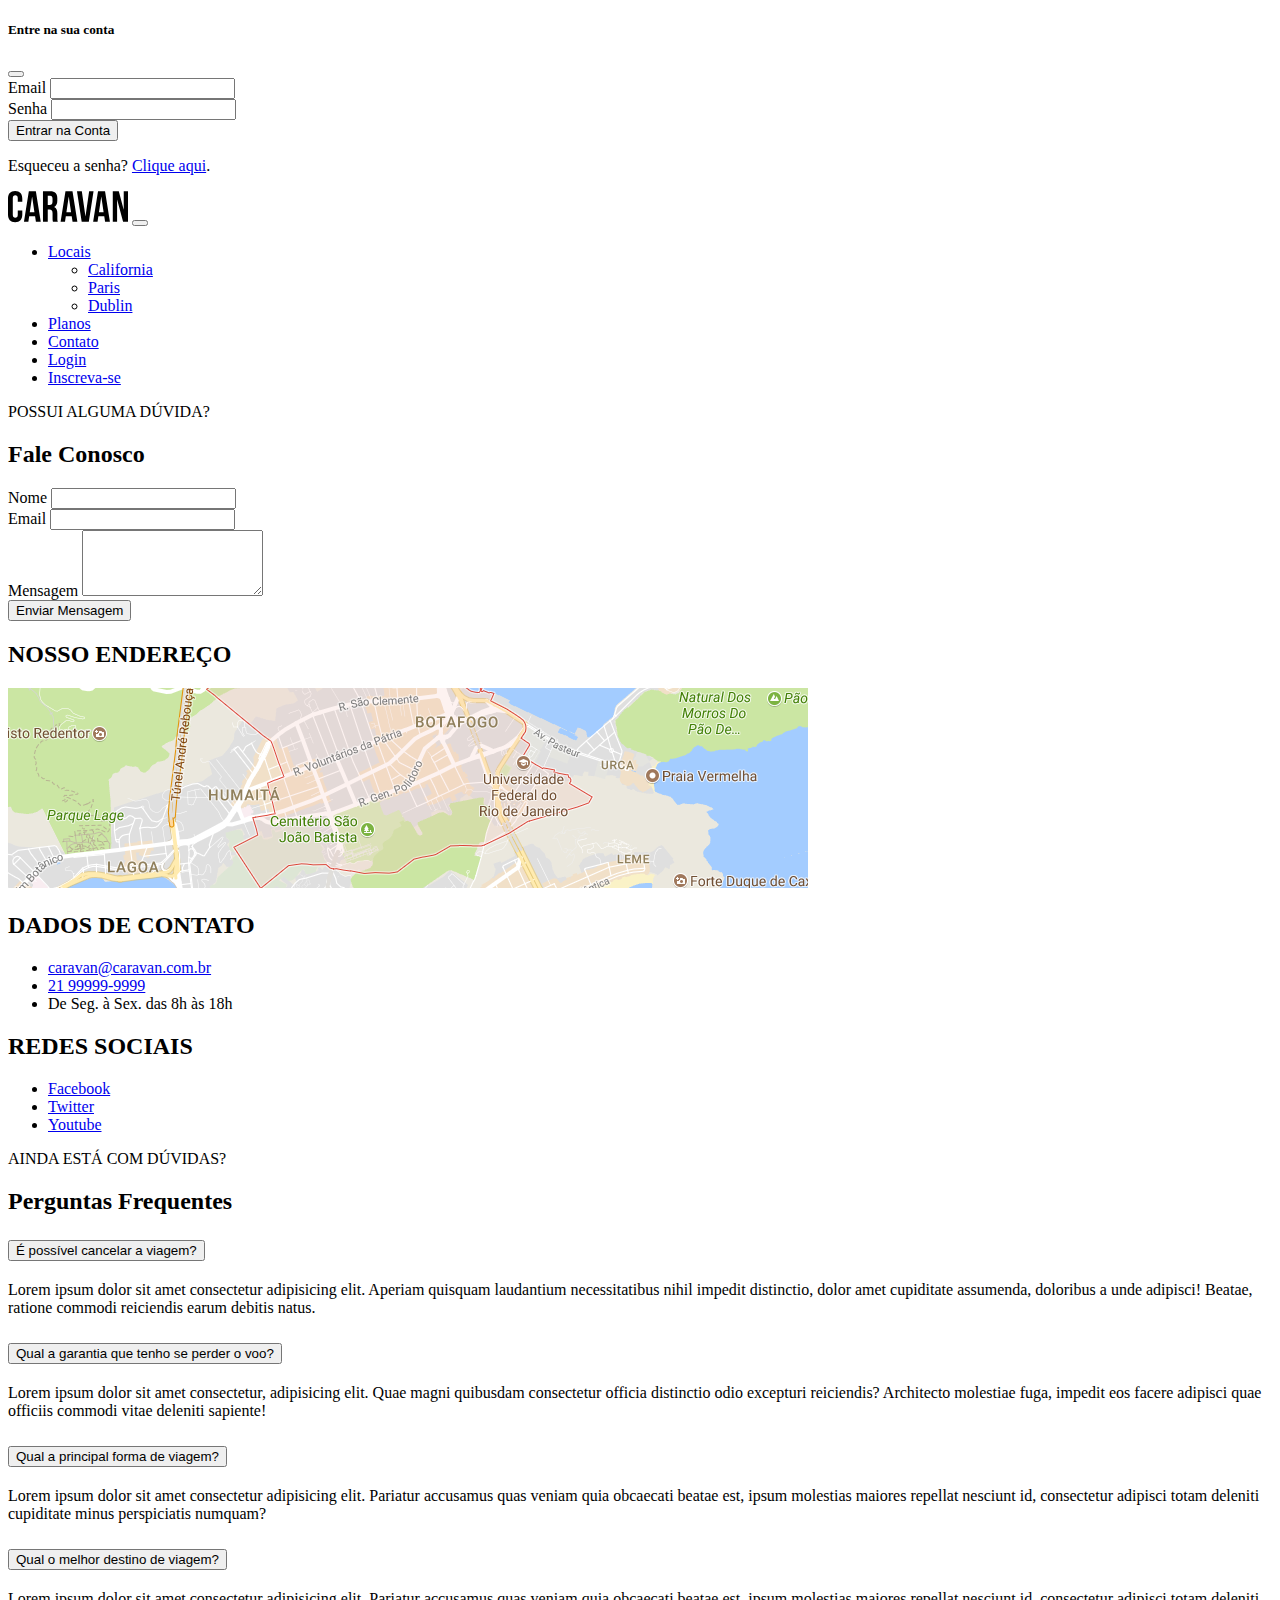
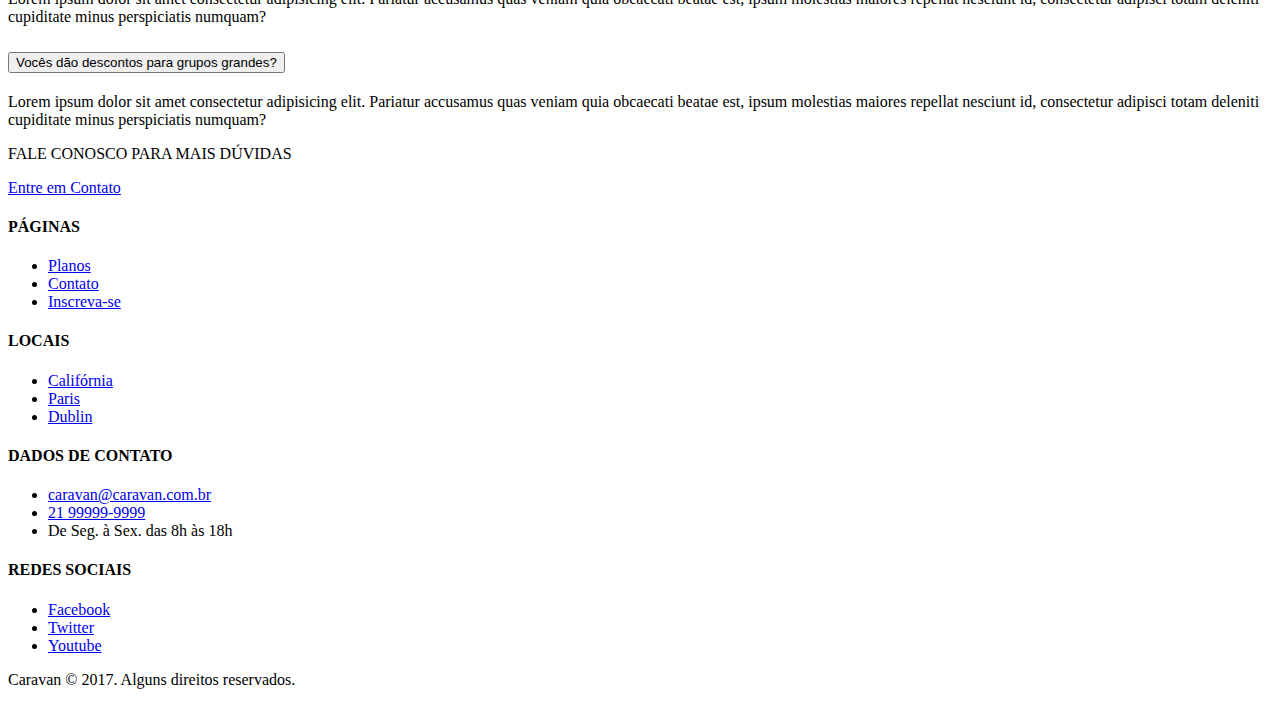
==== contato.html @ 73949d72 "contato.html complete navbar update" ====
<!DOCTYPE html>
<html lang="pt-br">

<head>
  <meta charset="UTF-8">
  <meta http-equiv="X-UA-Compatible" content="IE=edge">
  <meta name="viewport" content="width=device-width, initial-scale=1.0">
  <title>Caravan - Contato</title>
  <!-- CSS only -->
  <link href="https://cdn.jsdelivr.net/npm/bootstrap@5.2.0-beta1/dist/css/bootstrap.min.css" rel="stylesheet"
    integrity="sha384-0evHe/X+R7YkIZDRvuzKMRqM+OrBnVFBL6DOitfPri4tjfHxaWutUpFmBp4vmVor" crossorigin="anonymous">
  <link rel="stylesheet" href="./css/style.css">
</head>

<body>
  <!-- Modal -->
  <div class="modal fade" id="modalLogin" tabindex="-1" aria-labelledby="modalLoginTitulo" aria-hidden="true">
    <div class="modal-dialog">
      <div class="modal-content">
        <div class="modal-header">
          <h5 class="modal-title" id="modalLoginTitulo">Entre na sua conta</h5>
          <button type="button" class="btn-close" data-bs-dismiss="modal" aria-label="Close"></button>
        </div>
        <div class="modal-body">
          <form>
            <div class="mb-3">
              <label for="exampleInputEmail1" class="form-label">Email</label>
              <input type="email" class="form-control" id="exampleInputEmail1" aria-describedby="emailHelp">
            </div>
            <div class="mb-3">
              <label for="exampleInputPassword1" class="form-label">Senha</label>
              <input type="password" class="form-control" id="exampleInputPassword1">
            </div>
            <button type="submit" class="btn btn-primary">Entrar na Conta</button>
            <p class="form-text mb-0">Esqueceu a senha? <a href="#">Clique aqui</a>.</p>
          </form>
        </div>
      </div>
    </div>
  </div>

  <!-- Navbar -->
  <nav class="navbar navbar-expand-md bg-light sticky-md-top py-3 shadow-sm">
    <div class="container-fluid">
      <a href="./index.html" class="navbar-brand"><img src="./img/caravan.svg" alt="Caravan"></a>
      <button class="navbar-toggler" type="button" data-bs-toggle="collapse" data-bs-target="#navbarSupportedContent"
        aria-controls="navbarSupportedContent" aria-expanded="false" aria-label="Abrir Navegação">
        <span class="navbar-toggler-icon"></span>
      </button>
      <div class="collapse navbar-collapse" id="navbarSupportedContent">
        <ul class="navbar-nav ms-auto">
          <li class="nav-item dropdown">
            <a href="#" class="nav-link dropdown-toggle" role="button" id="dropdownMenuLink"
              data-bs-toggle="dropdown" aria-expanded="false">Locais</a>
            <ul class="dropdown-menu" aria-labelledby="dropdownMenuLink">
              <li><a href="./local.html" class="dropdown-item">California</a></li>
              <li><a href="./local.html" class="dropdown-item">Paris</a></li>
              <li><a href="./local.html" class="dropdown-item">Dublin</a></li>
            </ul>
          </li>
          <li class="nav-item"><a href="./planos.html" class="nav-link">Planos</a></li>
          <li class="nav-item"><a href="./contato.html" class="nav-link active">Contato</a></li>

          <!-- Button trigger modal -->

          <li class="nav-item"><a href="#" class="nav-link" data-bs-toggle="modal"
              data-bs-target="#modalLogin">Login</a></li>
          <li class="nav-item"><a href="inscricao.html" class="btn btn-outline-primary ms-md-2">Inscreva-se</a></li>
        </ul>
      </div>
    </div>
  </nav>

  <!-- Fale Conosco -->
  <section class="container">
    <div class="my-5 text-center">
      <span class="h6 d-block">POSSUI ALGUMA DÚVIDA?</span>
      <h2 class="display-4 text-primary">Fale Conosco</h2>
    </div>
    <div class="row">
      <!-- Form -->
      <div class="col-lg bg-light rounded p-4 shadow-sm mb-5">
        <form action="">
          <div class="mb-3">
            <label for="clienteNome" class="form-label">Nome</label>
            <input type="text" class="form-control" id="clienteNome" aria-describedby="clienteNome">
          </div>
          <div class="mb-3">
            <label for="clienteEmail" class="form-label">Email </label>
            <input type="email" class="form-control" id="clienteEmail" aria-describedby="clienteEmail">
          </div>
          <div class="mb-3">
            <label for="mensagem" class="form-label">Mensagem</label>
            <textarea class="form-control" id="mensagem" rows="4"></textarea>
          </div>
          <button type="submit" class="btn btn-primary">Enviar Mensagem</button>
        </form>
      </div>
      <!-- Info -->
      <div class="col-lg px-0 px-lg-4">
        <h2 class="h6">NOSSO ENDEREÇO</h2>
        <a href="https://www.google.com.br/maps">
          <img src="./img/mapa.png" alt="Endereço da Empresa" class="img-fluid
          rounded shadow-sm mb-4">
        </a>
        <h2 class="h6">DADOS DE CONTATO</h2>
        <ul class="list-unstyled text-secondary">
          <li><a href="mailto:caravan@caravan.com.br"
              class="text-secondary text-decoration-none">caravan@caravan.com.br</a></li>
          <li><a href="tel:21999999999" class="text-secondary text-decoration-none">21 99999-9999</a></li>
          <li>De Seg. à Sex. das 8h às 18h</li>
        </ul>
        <h2 class="h6">REDES SOCIAIS</h2>
        <ul class="list-unstyled">
          <li><a href="#" class="btn btn-outline-secondary d-block mb-2 btn-sm social">Facebook</a></li>
          <li><a href="#" class="btn btn-outline-secondary d-block mb-2 btn-sm social">Twitter</a></li>
          <li><a href="#" class="btn btn-outline-secondary d-block mb-2 btn-sm social">Youtube</a></li>
        </ul>
      </div>
    </div>
  </section>

  <!-- Accordion -->
  <section class="container">
    <div class="my-5 text-center">
      <span class="h6 d-block">AINDA ESTÁ COM DÚVIDAS?</span>
      <h2 class="display-4 text-primary">Perguntas Frequentes</h2>
    </div>
    <div class="row justify-content-center">
      <div class="col-md-6" id="perguntasFrequentes">

        <div class="accordion" id="accordion">
          <div>
            <h2 class="pergunta" id="pergunta1">
              <button class="accordion-button" type="button" data-bs-toggle="collapse" data-bs-target="#collapseOne"
                aria-expanded="true" aria-controls="collapseOne">
                É possível cancelar a viagem?
              </button>
            </h2>
            <div id="collapseOne" class="accordion-collapse collapse show" aria-labelledby="pergunta1"
              data-bs-parent="#perguntasFrequentes">
              <div class="accordion-body">
                Lorem ipsum dolor sit amet consectetur adipisicing elit. Aperiam quisquam laudantium necessitatibus
                nihil impedit distinctio, dolor amet cupiditate assumenda, doloribus a unde adipisci! Beatae, ratione
                commodi reiciendis earum debitis natus.
              </div>
            </div>
          </div>
          <div>
            <h2 class="pergunta" id="pergunta2">
              <button class="accordion-button collapsed" type="button" data-bs-toggle="collapse"
                data-bs-target="#collapseTwo" aria-expanded="false" aria-controls="collapseTwo">
                Qual a garantia que tenho se perder o voo?
              </button>
            </h2>
            <div id="collapseTwo" class="accordion-collapse collapse" aria-labelledby="pergunta2"
              data-bs-parent="#perguntasFrequentes">
              <div class="accordion-body">
                Lorem ipsum dolor sit amet consectetur, adipisicing elit. Quae magni quibusdam consectetur officia
                distinctio odio excepturi reiciendis? Architecto molestiae fuga, impedit eos facere adipisci quae
                officiis commodi vitae deleniti sapiente!
              </div>
            </div>
          </div>
          <div>
            <h2 class="pergunta" id="pergunta3">
              <button class="accordion-button collapsed" type="button" data-bs-toggle="collapse"
                data-bs-target="#collapseThree" aria-expanded="false" aria-controls="collapseThree">
                Qual a principal forma de viagem?
              </button>
            </h2>
            <div id="collapseThree" class="accordion-collapse collapse" aria-labelledby="pergunta3"
              data-bs-parent="#perguntasFrequentes">
              <div class="accordion-body">
                Lorem ipsum dolor sit amet consectetur adipisicing elit. Pariatur accusamus quas veniam quia obcaecati
                beatae est, ipsum molestias maiores repellat nesciunt id, consectetur adipisci totam deleniti cupiditate
                minus perspiciatis numquam?
              </div>
            </div>
          </div>
          <div>
            <h2 class="pergunta" id="pergunta4">
              <button class="accordion-button collapsed" type="button" data-bs-toggle="collapse"
                data-bs-target="#collapseFour" aria-expanded="false" aria-controls="collapseFour">
                Qual o melhor destino de viagem?
              </button>
            </h2>
            <div id="collapseFour" class="accordion-collapse collapse" aria-labelledby="pergunta4"
              data-bs-parent="#perguntasFrequentes">
              <div class="accordion-body">
                Lorem ipsum dolor sit amet consectetur adipisicing elit. Pariatur accusamus quas veniam quia obcaecati
                beatae est, ipsum molestias maiores repellat nesciunt id, consectetur adipisci totam deleniti cupiditate
                minus perspiciatis numquam?
              </div>
            </div>
          </div>
          <div>
            <h2 class="pergunta" id="pergunta5">
              <button class="accordion-button collapsed" type="button" data-bs-toggle="collapse"
                data-bs-target="#collapseFive" aria-expanded="false" aria-controls="collapseFive">
                Vocês dão descontos para grupos grandes?
              </button>
            </h2>
            <div id="collapseFive" class="accordion-collapse collapse" aria-labelledby="pergunta5"
              data-bs-parent="#perguntasFrequentes">
              <div class="accordion-body">
                Lorem ipsum dolor sit amet consectetur adipisicing elit. Pariatur accusamus quas veniam quia obcaecati
                beatae est, ipsum molestias maiores repellat nesciunt id, consectetur adipisci totam deleniti cupiditate
                minus perspiciatis numquam?
              </div>
            </div>
          </div>
        </div>

      </div>

      <div class="text-center my-4">
        <p class="small m-1">FALE CONOSCO PARA MAIS DÚVIDAS</p>
        <a href="./contato.html" class="btn btn-primary btn-lg">Entre em Contato</a>
      </div>
    </div>

  </section>

  <!-- Footer -->
  <footer class="bg-dark text-white mt-5">
    <div class="container py-4">
      <div class="row">
        <div class="col-md-3 col-6">
          <h4 class="h6">PÁGINAS</h4>
          <ul class="list-unstyled">
            <li><a href="planos.html" class="link-primary text-decoration-none">Planos</a></li>
            <li><a href="contato.html" class="link-primary text-decoration-none">Contato</a></li>
            <li><a href="incricao.html" class="link-primary text-decoration-none">Inscreva-se</a></li>
          </ul>
        </div>
        <div class="col-md-3 col-6">
          <h4 class="h6">LOCAIS</h4>
          <ul class="list-unstyled">
            <li><a href="local.html" class="link-primary text-decoration-none">Califórnia</a></li>
            <li><a href="local.html" class="link-primary text-decoration-none">Paris</a></li>
            <li><a href="local.html" class="link-primary text-decoration-none">Dublin</a></li>
          </ul>
        </div>
        <div class="col-md-4">
          <h4 class="h6">DADOS DE CONTATO</h4>
          <ul class="list-unstyled text-secondary">
            <li><a href="mailto:caravan@caravan.com.br"
                class="text-secondary text-decoration-none">caravan@caravan.com.br</a></li>
            <li><a href="tel:21999999999" class="text-secondary text-decoration-none">21 99999-9999</a></li>
            <li>De Seg. à Sex. das 8h às 18h</li>
          </ul>
        </div>
        <div class="col-md-2">
          <h4 class="h6">REDES SOCIAIS</h4>
          <ul class="list-unstyled">
            <li><a href="#" class="btn btn-outline-secondary d-block mb-2 btn-sm social">Facebook</a></li>
            <li><a href="#" class="btn btn-outline-secondary d-block mb-2 btn-sm social">Twitter</a></li>
            <li><a href="#" class="btn btn-outline-secondary d-block mb-2 btn-sm social">Youtube</a></li>
          </ul>
        </div>
      </div>
    </div>
    <div class="bg-primary text-center py-3">
      <p class="mb-0">Caravan © 2017. Alguns direitos reservados.</p>
    </div>
  </footer>

  <!-- JavaScript Bundle with Popper -->
  <script src="https://cdn.jsdelivr.net/npm/bootstrap@5.2.0-beta1/dist/js/bootstrap.bundle.min.js"
    integrity="sha384-pprn3073KE6tl6bjs2QrFaJGz5/SUsLqktiwsUTF55Jfv3qYSDhgCecCxMW52nD2"
    crossorigin="anonymous"></script>
</body>

</html>
---- css/style.css ----
.height-100px {
  height: 100px;
}

#home-quote {
  background: url("../img/bg-quote.jpg") center center;
  background-size: cover;
}

@media (max-width: 767px) {
  #home-quote .display-4 {
    font-size: 2.5rem;
  }
}

.pergunta:hover button {
  text-decoration: underline;
}

.social {
  max-width: 140px;
}
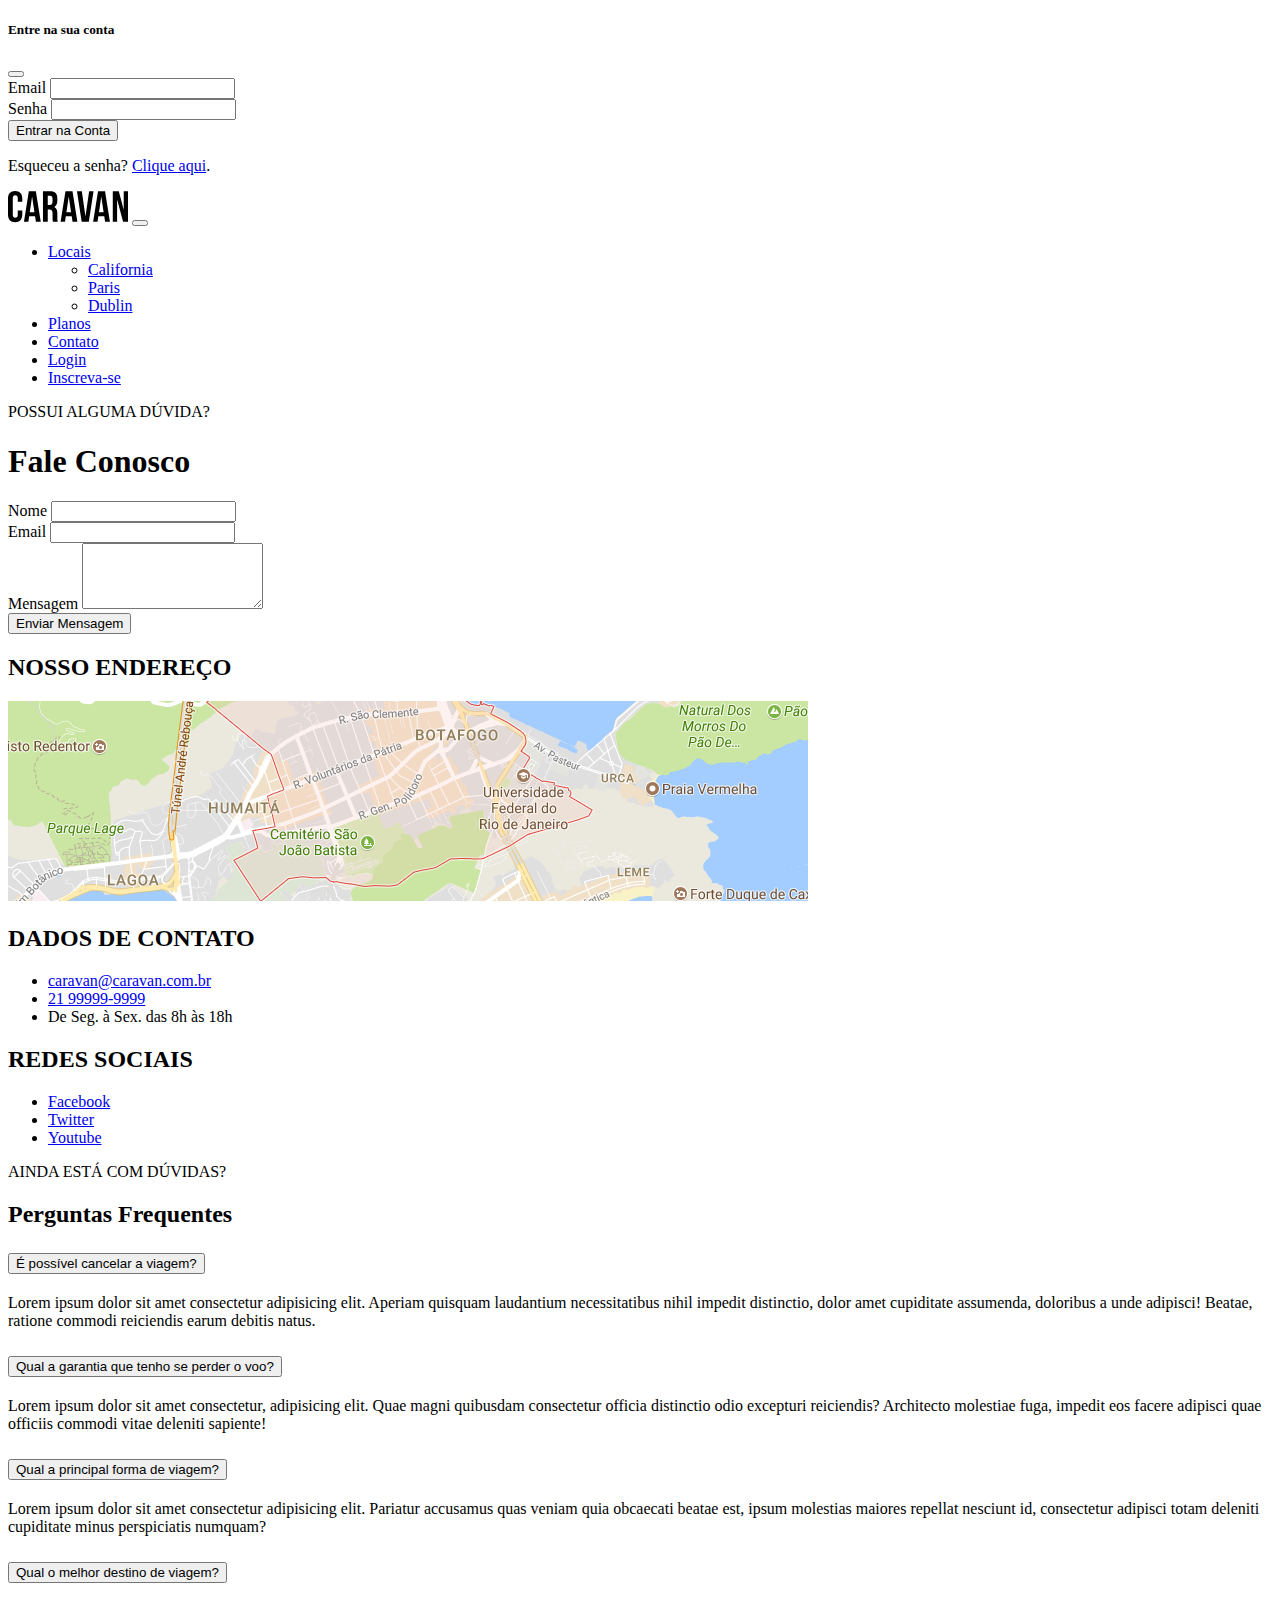
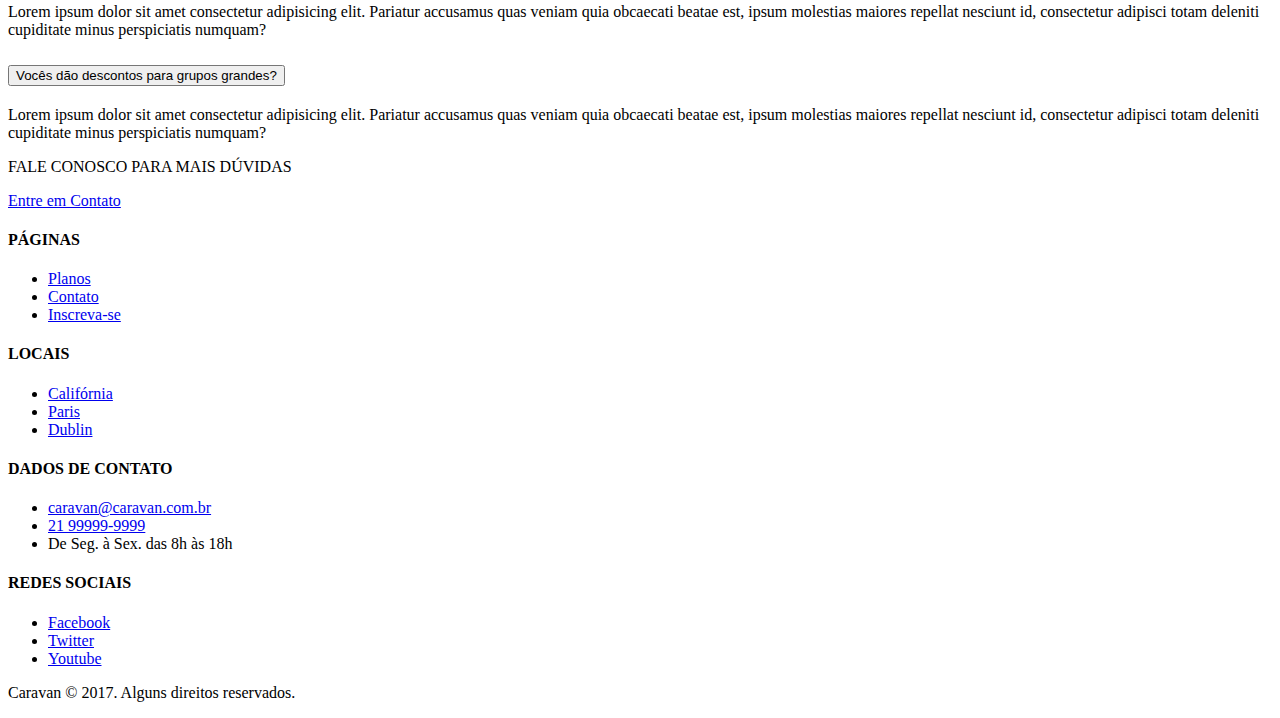
==== commit 38a51001: "inscricao.html complete Update contato.html" ====
--- a/contato.html
+++ b/contato.html
@@ -75,7 +75,7 @@
   <section class="container">
     <div class="my-5 text-center">
       <span class="h6 d-block">POSSUI ALGUMA DÚVIDA?</span>
-      <h2 class="display-4 text-primary">Fale Conosco</h2>
+      <h1 class="display-4 text-primary">Fale Conosco</h1>
     </div>
     <div class="row">
       <!-- Form -->
